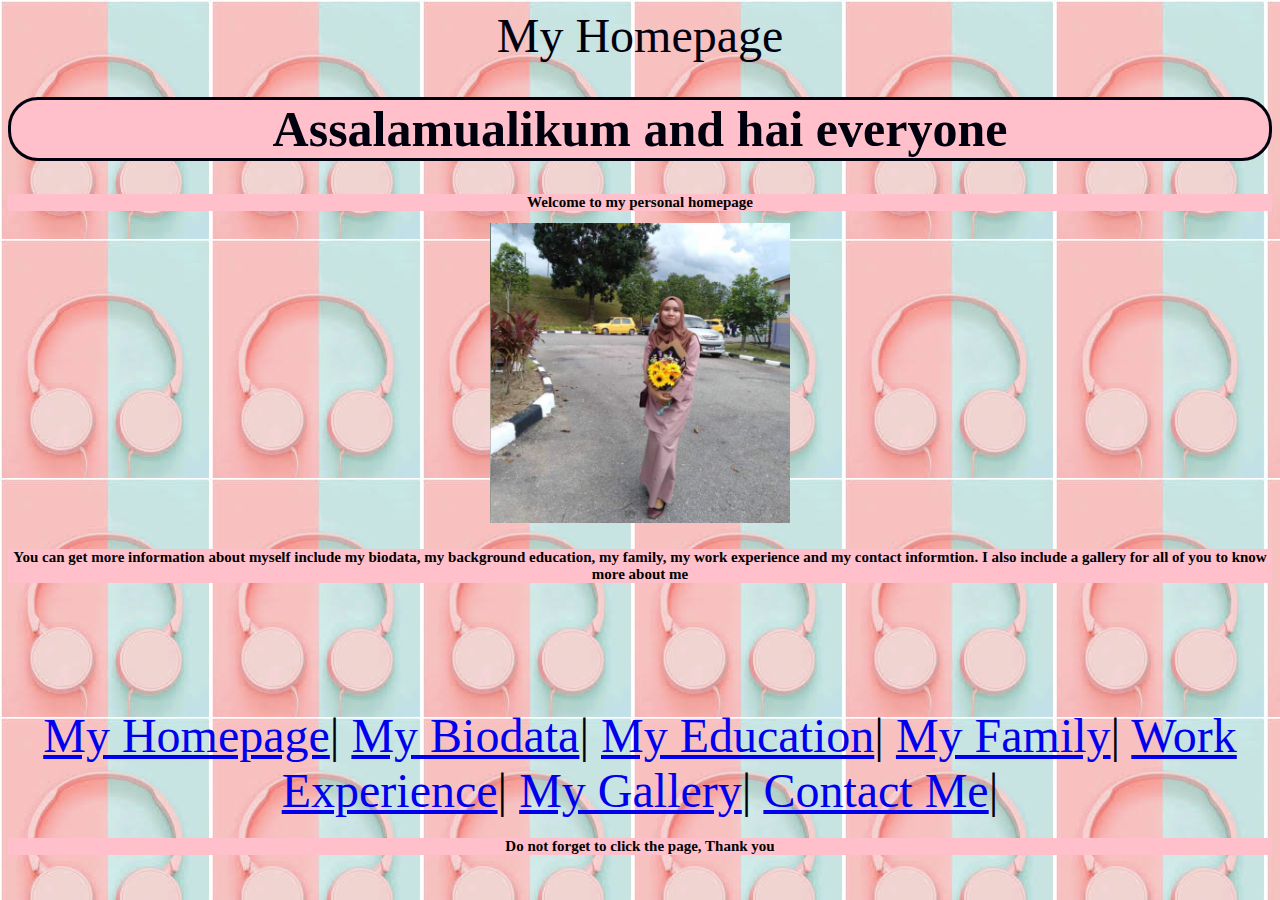
==== index.html @ 37ef0277 "Add files via upload" ====
<!DOCTYPE html>
<html>
<head>
<font face"Berlin Sans FB Demi", size="14", color="Light purple">
    <tittle><center>My Homepage</title></center>
</head>
<link rel="stylesheet" type="text/css" href="external.css">

<body background="wall 4.jpg">

<body>

<h1><center> Assalamualikum and hai everyone </center></h1>
<h2><center> Welcome to my personal homepage </center></h2>

<center>
<img src="image 2.jpg", length=400, width=300>
</center>

<h3><center><p> You can get more information about myself include my biodata, 
             my background education, my family, my work experience and my contact informtion. I
             also include a gallery for all of you to know more about me</p></center></h3>

<center>
<br><br>
<a href="home.html"> My Homepage</a>|
<a href="my.bio.html">My Biodata</a>|
<a href="education.html">My Education</a>|
<a href="family.html">My Family</a>|
<a href="experience.html">Work Experience</a>|
<a href="gallery.html">My Gallery</a>|
<a href="contact.html">Contact Me</a>|
</center>

<h4><center> Do not forget to click the page, Thank you </center></h4>

</body>
</html>
---- external.css ----
body 
   {
      background-color: grey;
   }

h1
   { 
      background-color: pink;
      font-face: rockwell extra bold;
      font-size: 50px;
      color: light blue;
      border: solid;
      border-color: #291BC;
      border-radius: 30px;
   }
h2
   { 
     background-color: pink;
     font-face: rockwell extra bold;
     font-size: 15px;
     color: black ;
     font-family:  'Cookie', cursive;
   }
h3
   {
     background-color: pink;
     font-face: rockwell extra bold;
     font-size: 15px;
     color: black ;
     font-family:  'Cookie', cursive;
   }
h4
   {
     background-color: pink;
     font-face: rockwell extra bold;
     font-size: 15px;
     color: black ;
     font-family:  'Cookie', cursive;
   }
h5
   {
     background-color: pink;
     font-face: rockwell extra bold;
     font-size: 15px;
     color: black ;
     font-family:  'Cookie', cursive;
     
p
   { 
      background-color: DCD3FF; 
      font-size:10px;
      text-align: center;
      color: black;
      font-family: 'Cookie', cursive;

   }

a:link, a:visited
        {
        background-color: black 
        color: gold;
        text-align: center;
        text-decoration: none;
        border-radius: 25px;
        padding: 15px;
        }

a:hover, a:active
         {
         background-color: purple
         color: pink;
         }
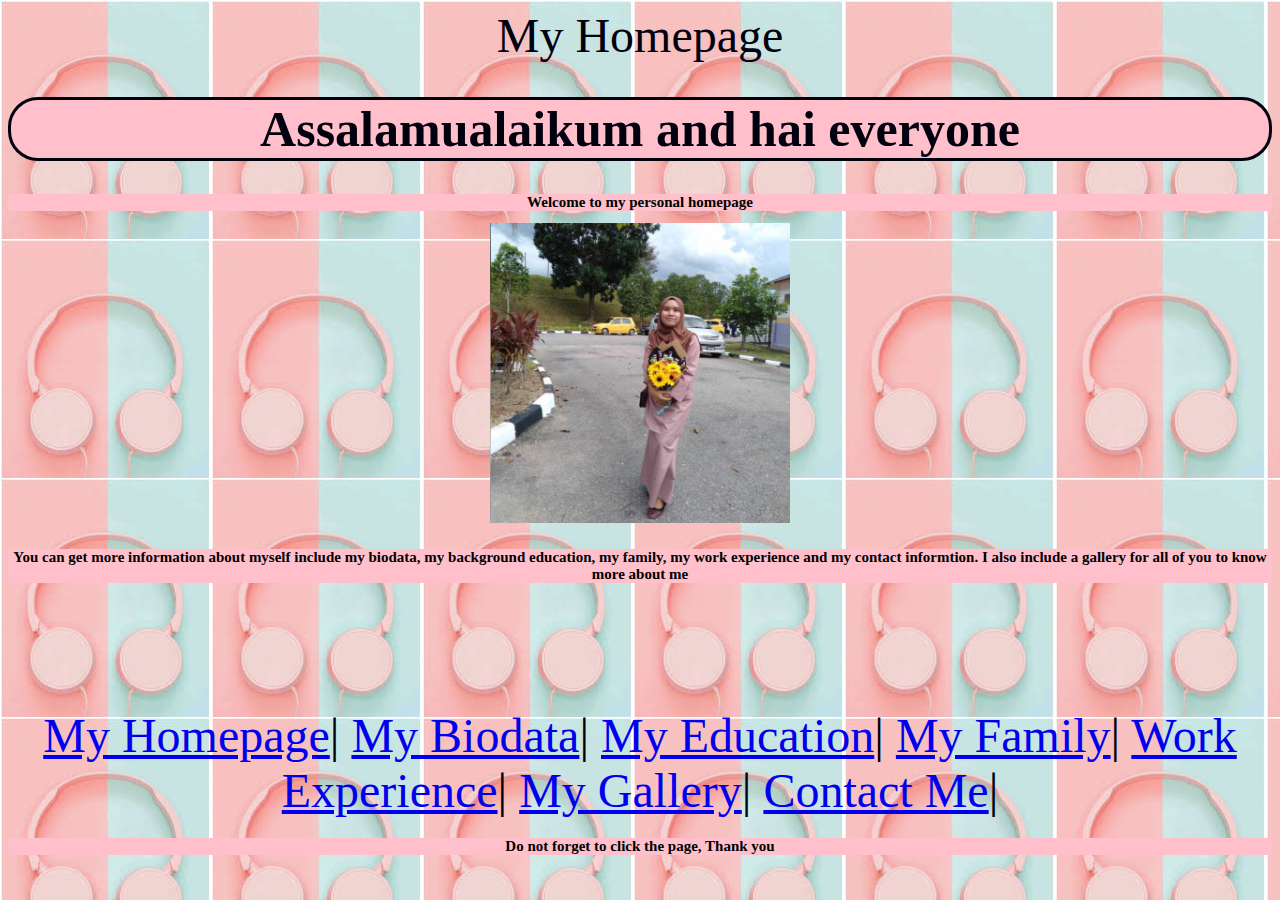
==== commit 7617ba50: "Update index.html" ====
--- a/index.html
+++ b/index.html
@@ -10,7 +10,7 @@
 
 <body>
 
-<h1><center> Assalamualikum and hai everyone </center></h1>
+<h1><center> Assalamualaikum and hai everyone </center></h1>
 <h2><center> Welcome to my personal homepage </center></h2>
 
 <center>
@@ -35,4 +35,4 @@
 <h4><center> Do not forget to click the page, Thank you </center></h4>
 
 </body>
-</html>+</html>
